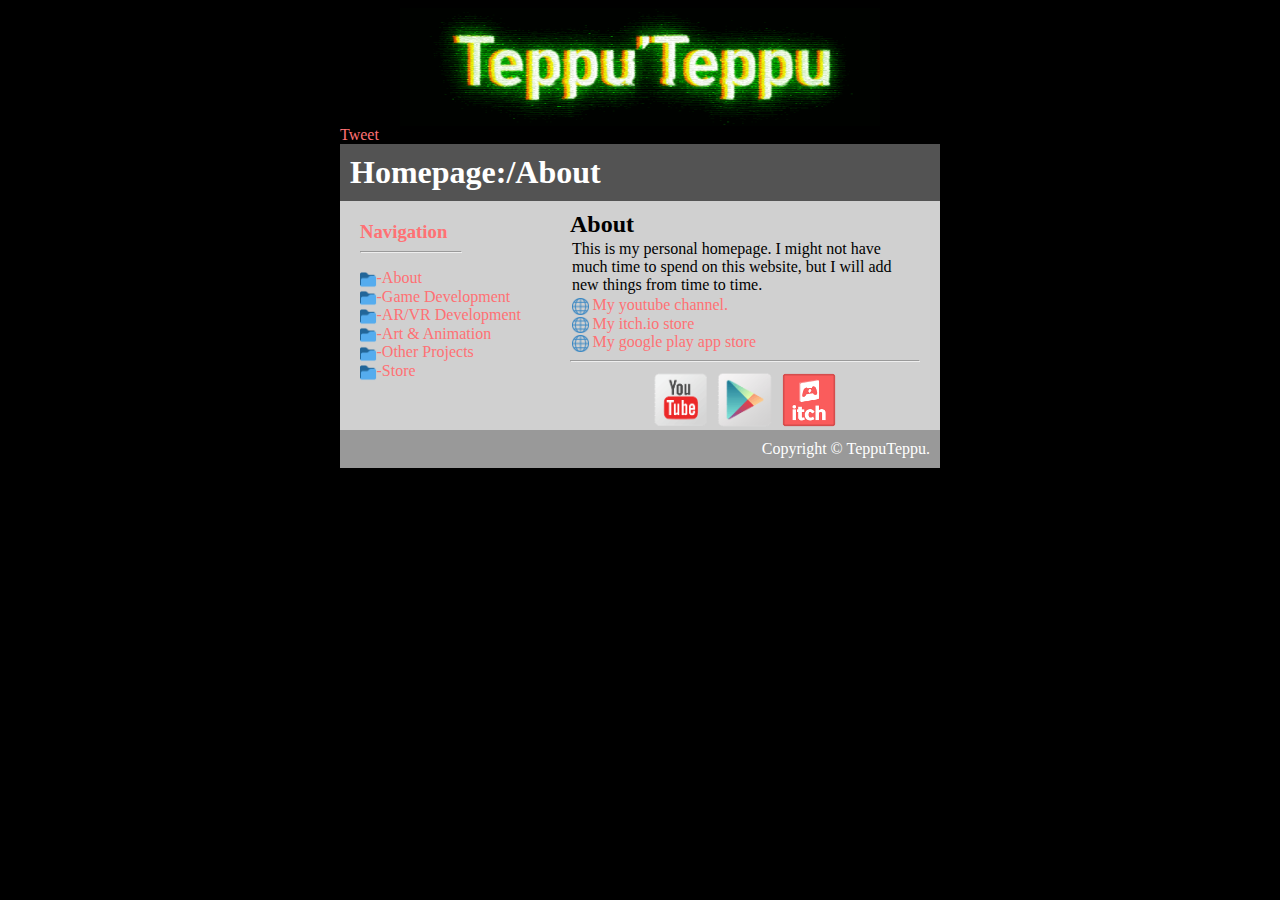
==== index.html @ 5af04ba0 "Add files via upload" ====
<html>
<head>
    <title>
        TeppuTeppu's Homepage...
    </title>
    <link rel="stylesheet" type="text/css" href="style.css"/>
    <meta name="google-site-verification" content="7D_LNiVpdqyU2wvWImsoqdnM-2dYip5Q5GGDoaFp57A" />
    <meta charset="utf-8">
    <meta name="description" content="Homepage of TeppuTeppu, hobbist developer & artist">
    <meta name="keywords" content="Game Dev,Bubble Game">
    <meta name="author" content="TeppuTeppu">
     <meta name="viewport" content="width=device-width, initial-scale=0.6">
     <link rel="shortcut icon" type="image/png" href="icon/4.png">
</head>
<body>
    <div id="banner">
        <center> <img src="img/tepputeppu1.png"  alt="Teppu Teppu Digital Glitch Logo" width="80%"> </center>
    </div>

    <div id="container">

            <div id="share">
            <a href="https://twitter.com/share?ref_src=twsrc%5Etfw" class="twitter-share-button" data-show-count="false">Tweet</a><script async src="https://platform.twitter.com/widgets.js" charset="utf-8"></script>
            </div>

                <!--mark-->
                <!-- Below is the haeder of the page.-->

            <div id="header">
                <h1>Homepage:/About</h1>
            </div>

                <!--mark-->
                <!-- Below is for copy.-->
            <div id="content">
                <div id="nav">
                    <h3>Navigation</h3>
                    <hr style="border-width:1;text-align:left;margin-left:0;width:50%">
                    <ul>
                        <li><a href="index.html">  <img src="icon/4.png" id="icon">-About</a></li>  
                        <li><a href="gameDev.html"><img src="icon/4.png" id="icon">-Game Development</a></li>
                        <li><a href="xrDev.html"><img src="icon/4.png" id="icon">-AR/VR Development</a></li>     
                        <li><a href="art.html"><img src="icon/4.png" id="icon">-Art & Animation</a></li>      
                        <li><a href="others.html"><img src="icon/4.png" id="icon">-Other Projects</a></li>
                        <li><a href="store.html"><img src="icon/4.png" id="icon">-Store</a></li>

                    </ul>

                </div>

              
                  <!--mark-->
                  <!-- Below is the content of the page...-->
           

                <div id="main">
                    <h2>About</h2>
  
                    <p>This is my personal homepage. I might not have much time to spend on this website, but I will add new things from time to time.</p>
                  
                    <ul>

                        <li><a href="https://www.youtube.com/channel/UCcI7fwjd5KYlUkRd3g8B56w"><img src="icon/0.png" id="icon"> My youtube channel.</a></li>    
                        <li><a href="https://tepputeppu.itch.io/"><img src="icon/0.png" id="icon"> My itch.io store</a></li>   
                        <li><a href="https://play.google.com/store/apps/developer?id=TeppuTeppu"><img src="icon/0.png" id="icon"> My google play app store</a></li>  
                   
                    </ul>
                      
                    <hr>
                    <div style="text-align:center;">
                        <a href="https://www.youtube.com/channel/UCcI7fwjd5KYlUkRd3g8B56w"><img src="icon/10.png" id="bigIcon"></a>   
                        <a href="https://play.google.com/store/apps/developer?id=TeppuTeppu"><img src="icon/9.png" id="bigIcon"></a>
                        <a href="https://tepputeppu.itch.io/"><img src="icon/8.png" id="bigIcon"></a>  
                    </div>
                

                </div>
            </div>
            <div id="footer">
                Copyright &copy; TeppuTeppu.
            </div>
            
    </div>
    
</body>
</html>
---- style.css ----
body {
    background-color: #000000;
    font-family: 'Times New Roman', Times, serif;
}
h1,h2,h3 {
    margin:0;


}
#icon {
    vertical-align: middle;
     height:16.5px;
}
#bigIcon {
    vertical-align: middle;
     height:60px;
}
#banner {
  
    width:600px;
    margin-left:auto;
    margin-right: auto;

}
#container {
    background-color: #D0D0D0;
    width:600px;
    margin-left:auto;
    margin-right: auto;

}
#header {
    padding:10px;
    background-color: #535353;
    color:white;
    text-align:left;

}

#content {
    padding:10px 20px 50px 20px;
}




#nav {
    padding-top:10px;
    width:200px;
    float:left;
    color:#FF7174;

}
a {
    text-decoration: none;
     color:#FF7174;
}
#nav ul{
    list-style-type: none;
    padding:0;

}
#nav .selected {
    font-weight: bolder;

}



#main {
    width:350px;
    float:right;
}

#main ul {
    list-style-type:none;
    margin:2px;
     padding:0;
}
#main p {
    margin:2px;


}
#main h4 {
    margin:2px;


}

#footer {
    clear: both;
    padding:10px;
    background-color: #999999;
    color: white;
    text-align: right;
}
#share {

    background-color: #000000;
    color: #999999;
           
}
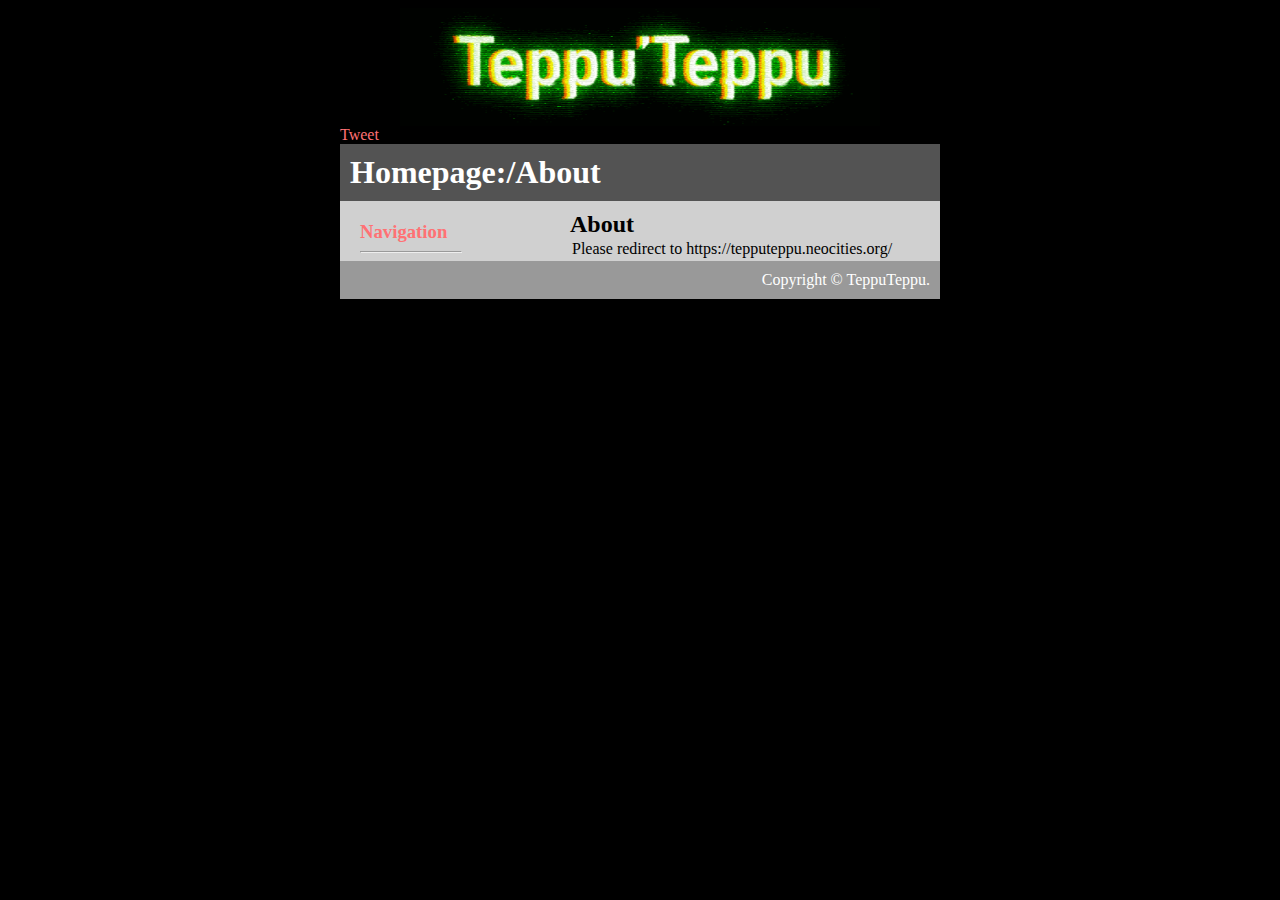
==== commit 2f754262: "Update index.html" ====
--- a/index.html
+++ b/index.html
@@ -4,7 +4,8 @@
         TeppuTeppu's Homepage...
     </title>
     <link rel="stylesheet" type="text/css" href="style.css"/>
-    <meta name="google-site-verification" content="7D_LNiVpdqyU2wvWImsoqdnM-2dYip5Q5GGDoaFp57A" />
+     <meta http-equiv = "refresh" content = "2; url = https://tepputeppu.neocities.org/" />
+ 
     <meta charset="utf-8">
     <meta name="description" content="Homepage of TeppuTeppu, hobbist developer & artist">
     <meta name="keywords" content="Game Dev,Bubble Game">
@@ -36,15 +37,7 @@
                 <div id="nav">
                     <h3>Navigation</h3>
                     <hr style="border-width:1;text-align:left;margin-left:0;width:50%">
-                    <ul>
-                        <li><a href="index.html">  <img src="icon/4.png" id="icon">-About</a></li>  
-                        <li><a href="gameDev.html"><img src="icon/4.png" id="icon">-Game Development</a></li>
-                        <li><a href="xrDev.html"><img src="icon/4.png" id="icon">-AR/VR Development</a></li>     
-                        <li><a href="art.html"><img src="icon/4.png" id="icon">-Art & Animation</a></li>      
-                        <li><a href="others.html"><img src="icon/4.png" id="icon">-Other Projects</a></li>
-                        <li><a href="store.html"><img src="icon/4.png" id="icon">-Store</a></li>
-
-                    </ul>
+               
 
                 </div>
 
@@ -56,22 +49,9 @@
                 <div id="main">
                     <h2>About</h2>
   
-                    <p>This is my personal homepage. I might not have much time to spend on this website, but I will add new things from time to time.</p>
+                    <p>Please redirect to https://tepputeppu.neocities.org/</p>
                   
-                    <ul>
-
-                        <li><a href="https://www.youtube.com/channel/UCcI7fwjd5KYlUkRd3g8B56w"><img src="icon/0.png" id="icon"> My youtube channel.</a></li>    
-                        <li><a href="https://tepputeppu.itch.io/"><img src="icon/0.png" id="icon"> My itch.io store</a></li>   
-                        <li><a href="https://play.google.com/store/apps/developer?id=TeppuTeppu"><img src="icon/0.png" id="icon"> My google play app store</a></li>  
                    
-                    </ul>
-                      
-                    <hr>
-                    <div style="text-align:center;">
-                        <a href="https://www.youtube.com/channel/UCcI7fwjd5KYlUkRd3g8B56w"><img src="icon/10.png" id="bigIcon"></a>   
-                        <a href="https://play.google.com/store/apps/developer?id=TeppuTeppu"><img src="icon/9.png" id="bigIcon"></a>
-                        <a href="https://tepputeppu.itch.io/"><img src="icon/8.png" id="bigIcon"></a>  
-                    </div>
                 
 
                 </div>
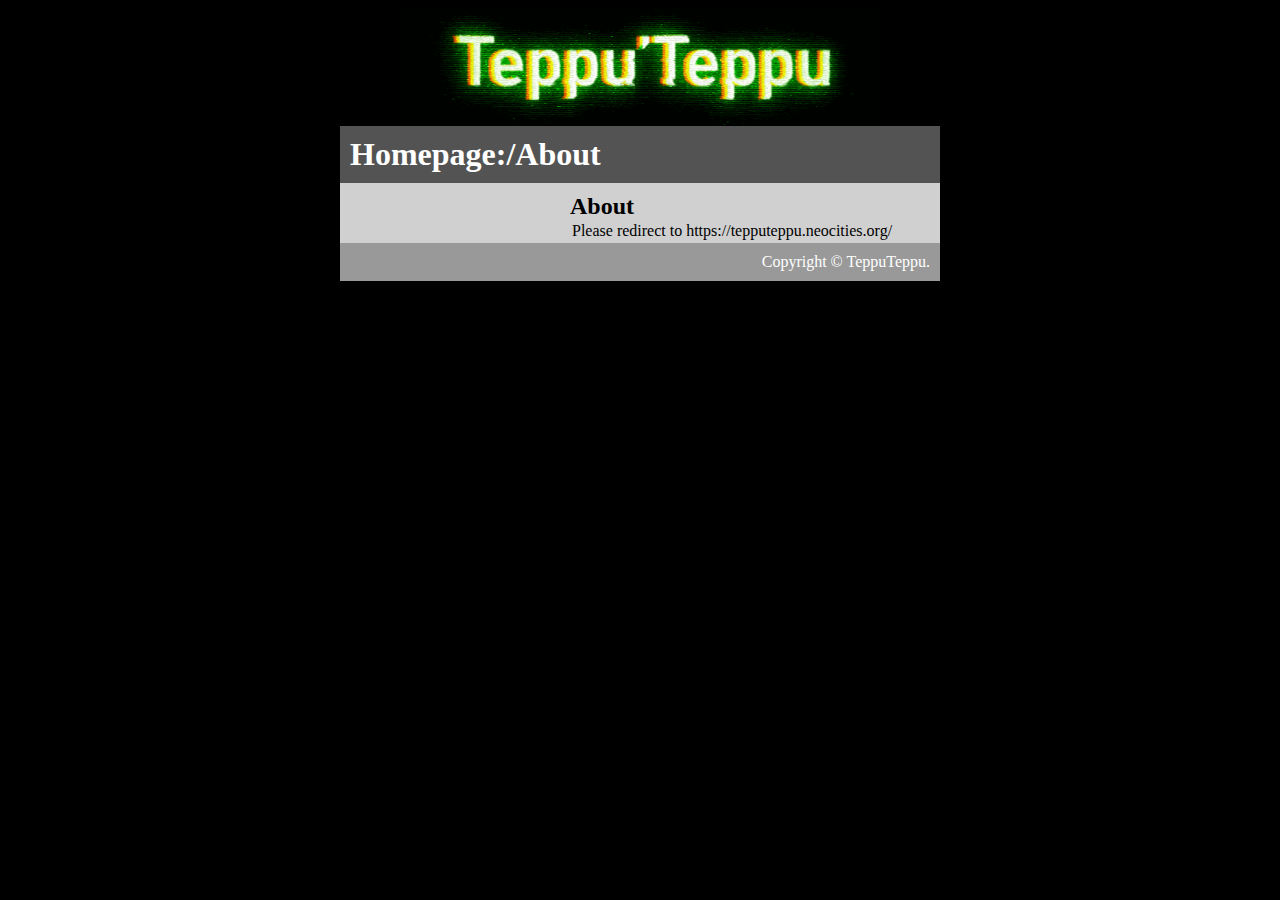
==== commit 7533f3d7: "Update index.html" ====
--- a/index.html
+++ b/index.html
@@ -20,9 +20,7 @@
 
     <div id="container">
 
-            <div id="share">
-            <a href="https://twitter.com/share?ref_src=twsrc%5Etfw" class="twitter-share-button" data-show-count="false">Tweet</a><script async src="https://platform.twitter.com/widgets.js" charset="utf-8"></script>
-            </div>
+      
 
                 <!--mark-->
                 <!-- Below is the haeder of the page.-->
@@ -34,12 +32,7 @@
                 <!--mark-->
                 <!-- Below is for copy.-->
             <div id="content">
-                <div id="nav">
-                    <h3>Navigation</h3>
-                    <hr style="border-width:1;text-align:left;margin-left:0;width:50%">
-               
-
-                </div>
+             
 
               
                   <!--mark-->
